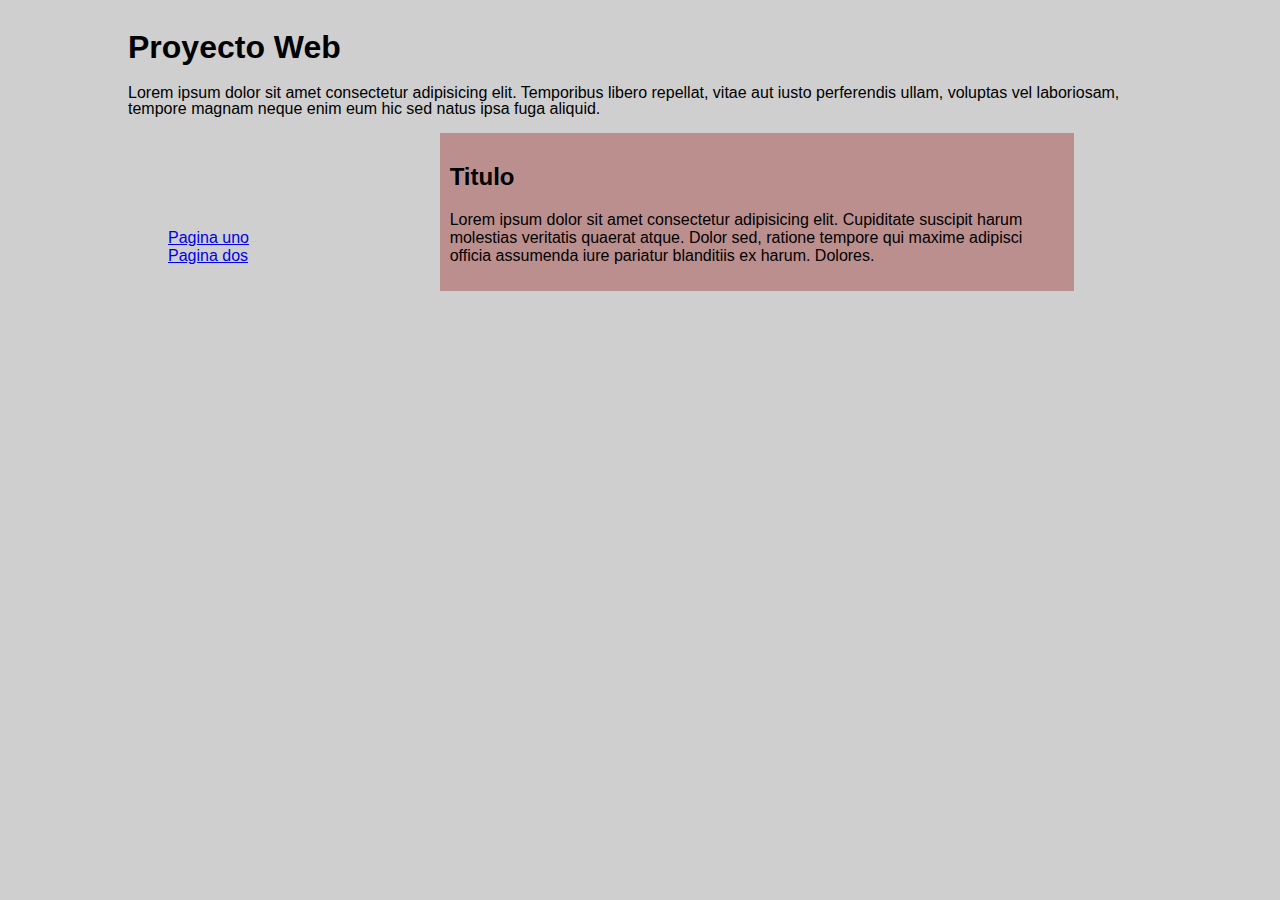
==== index.html @ 7fb699f2 "Proyecto Web." ====
<!DOCTYPE html>
<html lang="es">

<head>
    <meta charset="UTF-8">
    <meta name="viewport" content="width=device-width, initial-scale=1.0">
    <title>Document</title>
    <link rel="stylesheet" href="css/estilos.css">
    <script src="js/funciones.js"></script>
</head>

<body>
    <div class="contenedor">
        <div class="contenido">
            <h1>Proyecto Web</h1>
            <p>Lorem ipsum dolor sit amet consectetur adipisicing elit. Temporibus libero repellat, vitae aut iusto
                perferendis
                ullam, voluptas vel laboriosam, tempore magnam neque enim eum hic sed natus ipsa fuga aliquid.</p>
        </div>
        <div class="menu">
            <ul>
                <li><a href="pagina1.html">Pagina uno</a></li>
                <li><a href="pagina2.html">Pagina dos</a> </li>

            </ul>
        </div>
        <div class="info">
            <h2>Titulo</h2>
            <p>Lorem ipsum dolor sit amet consectetur adipisicing elit. Cupiditate suscipit harum molestias veritatis
                quaerat atque. Dolor sed, ratione tempore qui maxime adipisci officia assumenda iure pariatur blanditiis
                ex harum. Dolores.</p>
        </div>
    </div>
</body>

</html>
---- css/estilos.css ----
body{
    background:#cfcfcf;
    margin: 0px;
    font-family: Arial, Helvetica, sans-serif;
}

.contenedor{
    padding: 10px;
    vertical-align: middle;
    margin: auto;
    width: 80%;
}

button{
    border-radius: 5px;
    background: red;
    padding: 5px;
    color: #ffffff;
}

.contenido{
    line-height: 1;
    margin: 10px;
    display: table-cell;
}

.contenido:hover{
    background: gray;
}

.menu{
    display: inline-block;
    width: 30%;
}

.info{
    padding: 10px;
    display: inline-block;
    background: rosybrown;
    width: 60%;
}

li{
    list-style: none;
}
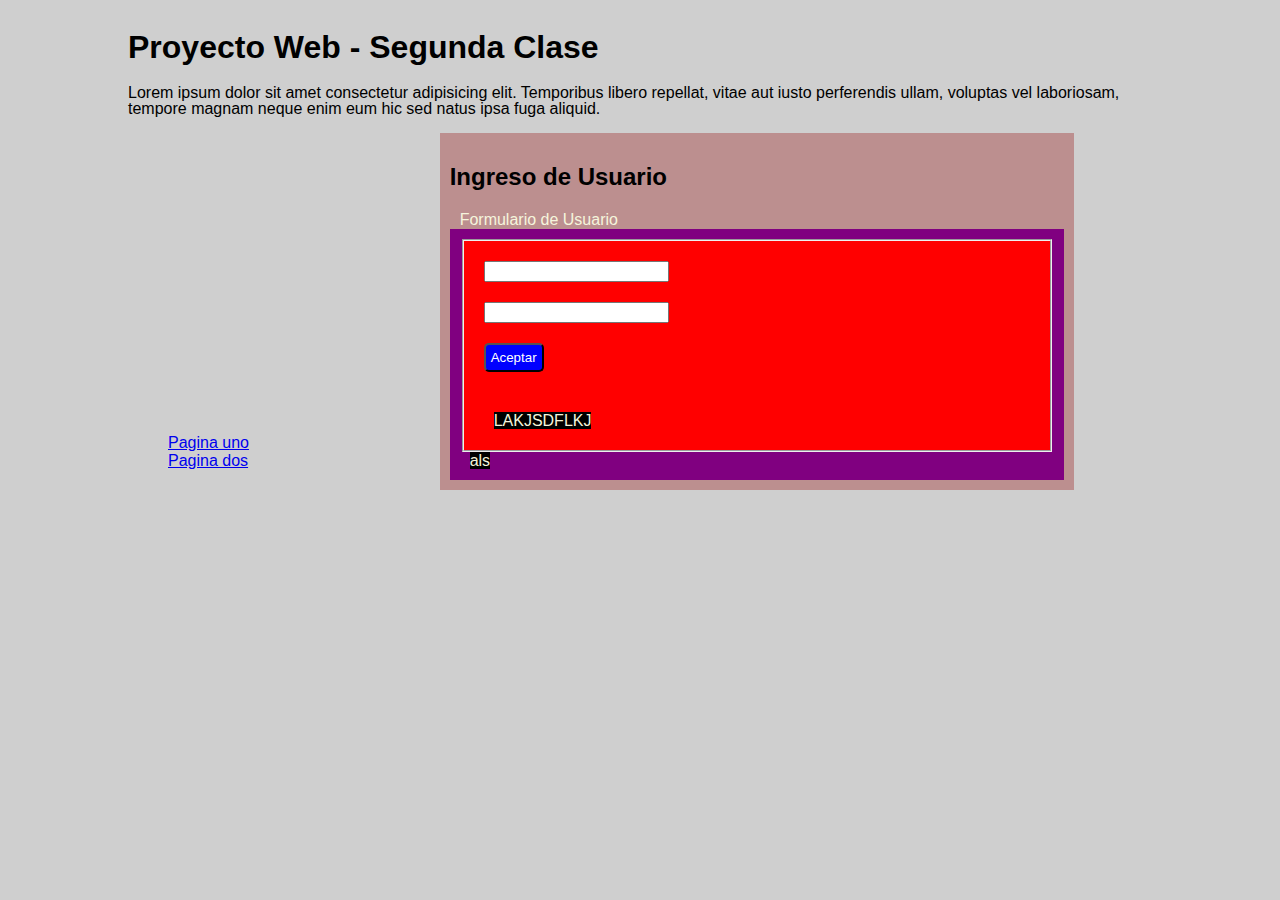
==== commit 66570010: "Aculiazion de codigo, incorporando JavaScript" ====
--- a/index.html
+++ b/index.html
@@ -6,13 +6,13 @@
     <meta name="viewport" content="width=device-width, initial-scale=1.0">
     <title>Document</title>
     <link rel="stylesheet" href="css/estilos.css">
-    <script src="js/funciones.js"></script>
+
 </head>
 
 <body>
     <div class="contenedor">
         <div class="contenido">
-            <h1>Proyecto Web</h1>
+            <h1>Proyecto Web - Segunda Clase</h1>
             <p>Lorem ipsum dolor sit amet consectetur adipisicing elit. Temporibus libero repellat, vitae aut iusto
                 perferendis
                 ullam, voluptas vel laboriosam, tempore magnam neque enim eum hic sed natus ipsa fuga aliquid.</p>
@@ -25,12 +25,23 @@
             </ul>
         </div>
         <div class="info">
-            <h2>Titulo</h2>
-            <p>Lorem ipsum dolor sit amet consectetur adipisicing elit. Cupiditate suscipit harum molestias veritatis
-                quaerat atque. Dolor sed, ratione tempore qui maxime adipisci officia assumenda iure pariatur blanditiis
-                ex harum. Dolores.</p>
+            <h2>Ingreso de Usuario</h2>
+            <label for="">Formulario de Usuario</label>
+            <form action="" class="formulario">
+                <fieldset class="caja">
+                    <input type="text" id="textUser"><br>
+                    <input type="password" id="txtPass"><br>
+                    <button type="button" onclick="login()">Aceptar</button>
+                    <br>
+                    <label name="mensaje" id="mensaje" for="">LAKJSDFLKJ</label>
+                </fieldset>
+
+                <label id="reloj" for="">als</label>
+            </form>
+
         </div>
     </div>
+    <script src="js/funciones.js"></script>
 </body>
 
 </html>--- a/css/estilos.css
+++ b/css/estilos.css
@@ -13,9 +13,10 @@
 
 button{
     border-radius: 5px;
-    background: red;
+    background: blue;
     padding: 5px;
     color: #ffffff;
+    margin-bottom: 40px;
 }
 
 .contenido{
@@ -42,4 +43,30 @@
 
 li{
     list-style: none;
+}
+
+fieldset{
+    padding: 20px;
+}
+
+.caja{
+    background: red;
+}
+
+input{
+    margin-bottom: 20px;
+}
+
+label{
+    color: beige;
+    margin: 10px;
+}
+
+.formulario{
+    background: purple;
+    padding: 10px;
+}
+
+.formulario label{
+    background: black;
 }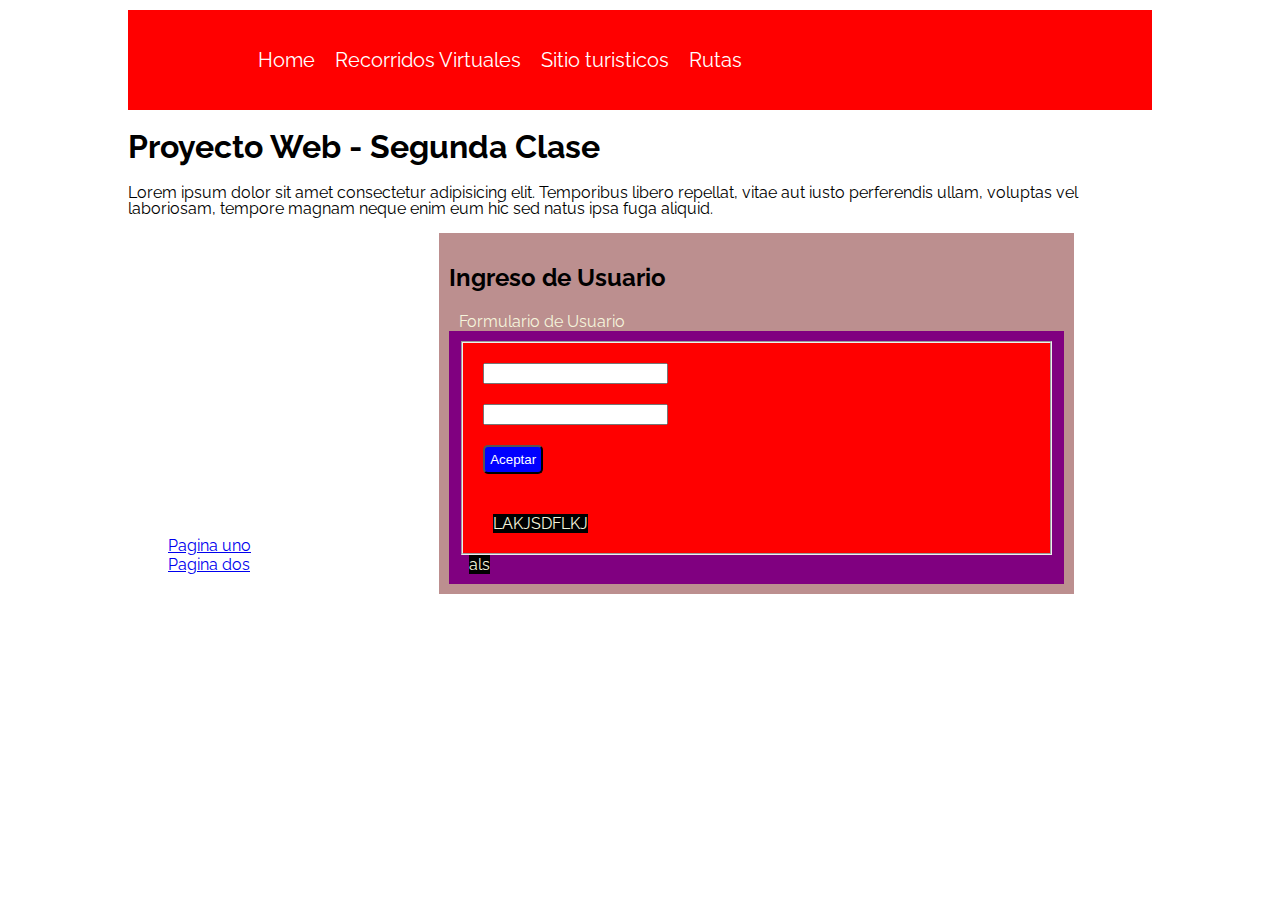
==== commit 77d39fae: "Se agrega etiqueta nav" ====
--- a/index.html
+++ b/index.html
@@ -5,12 +5,32 @@
     <meta charset="UTF-8">
     <meta name="viewport" content="width=device-width, initial-scale=1.0">
     <title>Document</title>
+    <link href="https://fonts.googleapis.com/css2?family=Raleway:wght@100;600&display=swap" rel="stylesheet">
     <link rel="stylesheet" href="css/estilos.css">
 
 </head>
 
 <body>
     <div class="contenedor">
+        <nav class="nav-main">
+            <img src="https://e7.pngegg.com/pngimages/439/161/png-clipart-vista-marina-v-a-waterfront-restaurant-menu-cape-town-tourism-others-emblem-logo.png"
+                alt="">
+            <ul class="nav-menu">
+                <li>
+                    <a href="">Home</a>
+                </li>
+                <li>
+                    <a href="">Recorridos Virtuales</a>
+                </li>
+                <li>
+                    <a href="">Sitio turisticos</a>
+                </li>
+                <li>
+                    <a href="">Rutas</a>
+                </li>
+            </ul>
+
+        </nav>
         <div class="contenido">
             <h1>Proyecto Web - Segunda Clase</h1>
             <p>Lorem ipsum dolor sit amet consectetur adipisicing elit. Temporibus libero repellat, vitae aut iusto
--- a/css/estilos.css
+++ b/css/estilos.css
@@ -1,7 +1,6 @@
 body{
-    background:#cfcfcf;
     margin: 0px;
-    font-family: Arial, Helvetica, sans-serif;
+    font-family: 'Raleway', sans-serif;
 }
 
 .contenedor{
@@ -69,4 +68,38 @@
 
 .formulario label{
     background: black;
+}
+
+.nav-main{
+    background: red;
+    
+    font-size: 20px;
+    display: flex;
+    justify-content: space-between;
+    align-items: center;
+    height: 60px;
+    padding: 20px 0;
+}
+
+.nav-main img{
+    padding-left: 20px;
+    width: 60px;
+}
+
+.nav-main ul{
+    display: flex;
+}
+
+.nav-main ul li{
+    padding: 10px;
+}
+
+.nav-menu a{
+    color: #ffffff;
+    text-decoration: none;
+}
+
+.nav-main ul.nav-menu{
+    flex: 1;
+
 }